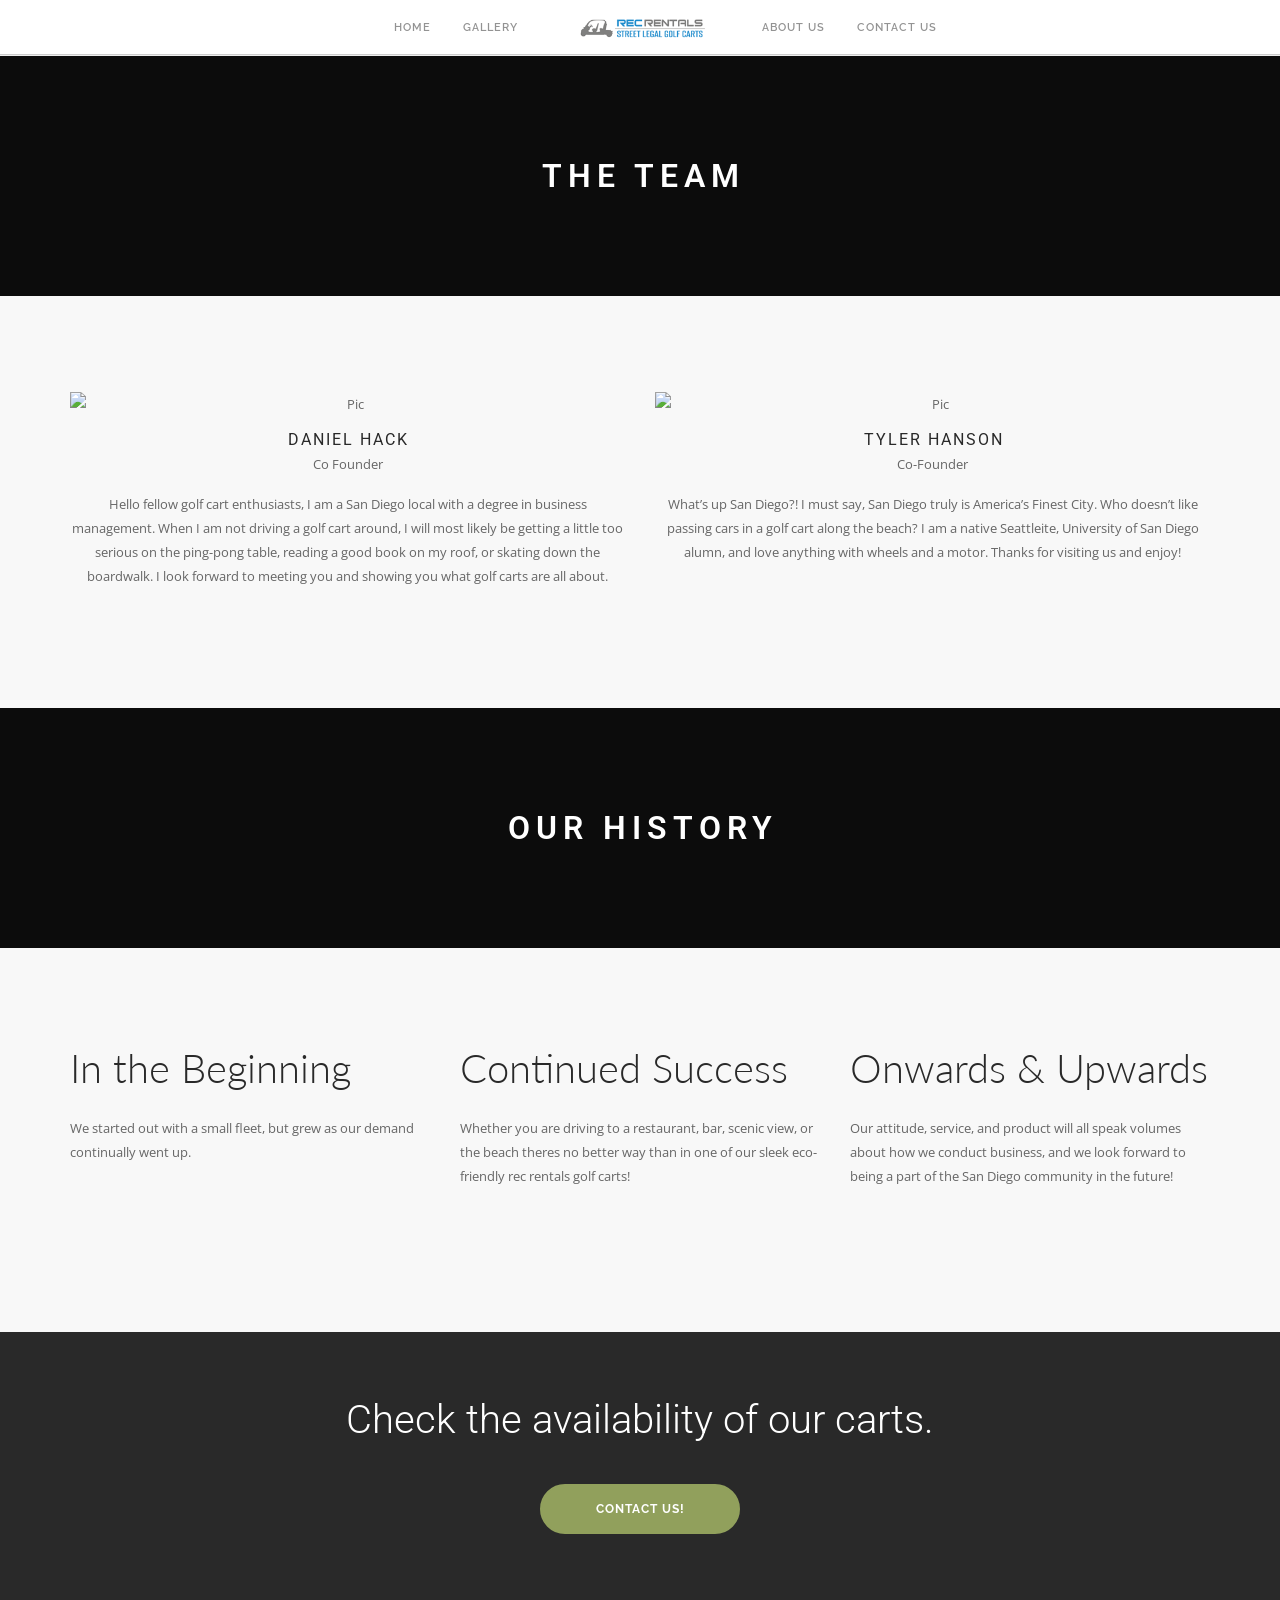
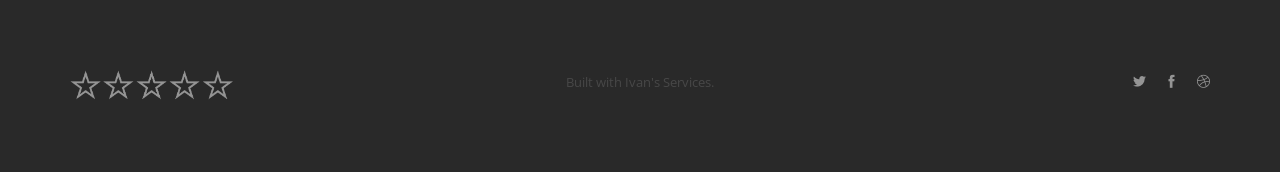
==== about-us.html @ 985d7eaa "Add files via upload" ====
<!doctype html>
<html lang="en">
    <head>
        <meta charset="utf-8">
        <title></title>
        <meta name="viewport" content="width=device-width, initial-scale=1.0">
        <link href="css/font-awesome.min.css" rel="stylesheet" type="text/css" media="all">
        <link href="css/themify-icons.css" rel="stylesheet" type="text/css" media="all" />
        <link href="css/bootstrap.css" rel="stylesheet" type="text/css" media="all" />
        <link href="css/theme-nature.css" rel="stylesheet" type="text/css" media="all" />
        <link href="css/custom.css" rel="stylesheet" type="text/css" media="all" />
        <link href='http://fonts.googleapis.com/css?family=Lato:300,400%7CRaleway:100,400,300,500,600,700%7COpen+Sans:400,500,600' rel='stylesheet' type='text/css'>
        <link href="http://fonts.googleapis.com/css?family=Roboto:100,300,400,600,700" rel="stylesheet" type="text/css">
        <link href="css/font-roboto.css" rel="stylesheet" type="text/css">
    </head>

    <body class="scroll-assist boxed-layout btn-rounded">
				
		<div class="nav-container"><nav>
		
		        <div class="nav-bar text-center">
		            <div class="col-md-2 col-md-push-5 col-sm-12 text-center">
		                <a href="#">
		                    <div class="vnu"><img alt="logo" class="image-xxs" src="img/recrentals.png"></div>
		                </a>
		            </div>
		
		            <div class="col-sm-12 col-md-5 col-md-pull-2 overflow-hidden-xs">
		                <ul class="menu inline-block pull-right">
		                    <li><a href="#">hOME</a></li>
		                    <li class="toggle-sub"><a href="#">GALLERY</a>
		                        <ul>
		                            <li><a href="#">Single</a></li>
		                        </ul>
		                    </li>
		                </ul>
		            </div>
		        
		            <div class="col-sm-12 col-md-5 pb-xs-24">
		                <ul class="menu">
		                    <li><a href="#">ABOUT US</a></li>
		                    <li class="toggle-sub"><a href="#">CONTACT US</a>
		                        <ul>
		                            <li><a href="#">Single</a></li>
		                        </ul>
		                    </li>
		                </ul>
		            </div>
		        </div>
		
		        <div class="module widget-handle mobile-toggle right visible-sm visible-xs absolute-xs">
		            <i class="ti-menu"></i>
		        </div>
		    </nav>
		</div>
		
		<div class="main-container">
		<section class="page-title page-title-3 image-bg overlay parallax">
		        <div class="background-image-holder">
		            <img alt="" class="background-image" src="img/pure-black-wallpaper-159.jpg">
		        </div>
		        <div class="container">
		            <div class="row">
		                <div class="col-sm-12 text-center">
		                    <h3 class="uppercase mb0 bold">the team</h3>
		                </div>
		            </div>
		            
		        </div>
		        
		        
		    </section><section class="bg-secondary">
		        <div class="container">
		            <div class="row">
		                <div class="col-sm-6 col-md-6">
		                    <div class="image-tile outer-title text-center">
		                        <img alt="Pic" src="img/TylerCircle.png">
		                        <div class="title mb16">
		                            <h5 class="uppercase mb0">Daniel Hack</h5>
		                            <span>Co Founder</span>
		                        </div>
		                        <p class="mb0">
		                            Hello fellow golf cart enthusiasts, I am a San Diego local with a degree in business management.  When I am not driving a golf cart around, I will most likely be getting a little too serious on the ping-pong table,  reading a good book on my roof, or skating down the boardwalk.  I look forward to meeting you and showing you what golf carts are all about.
		                        </p>
		                    </div>
		                </div>
		                <div class="col-sm-6 col-md-6">
		                    <div class="image-tile outer-title text-center">
		                        <img alt="Pic" src="img/DanielCircle.png">
		                        <div class="title mb16">
		                            <h5 class="uppercase mb0">Tyler Hanson</h5>
		                            <span>Co-Founder</span>
		                        </div>
		                        <p class="mb0">
		                            What’s up San Diego?!  I must say, San Diego truly is America’s Finest City. Who doesn’t like passing cars in a golf cart along the beach? I am a native Seattleite, University of San Diego alumn, and love anything with wheels and a motor. Thanks for visiting us and enjoy!
		                        </p>
		                    </div>
		                </div>
		                
		            </div>
		            
		        </div>
		        
		    </section><section class="page-title page-title-3 image-bg overlay parallax">
		        <div class="background-image-holder">
		            <img alt="Background Image" class="background-image" src="img/pure-black-wallpaper-159.jpg">
		        </div>
		        <div class="container">
		            <div class="row">
		                <div class="col-sm-12 text-center">
		                    <h3 class="uppercase mb0 bold">OUR HISTORY</h3>
		                </div>
		            </div>
		            
		        </div>
		        
		        
		    </section><section class="bg-secondary">
		        <div class="container">
		            <div class="row">
		                <div class="col-sm-4">
		                    <h2 class="number">In the Beginning</h2>
		                    <p>
		                        We started out with a small fleet, but grew as our demand continually went up.
		                    </p>
		                </div>
		                <div class="col-sm-4">
		                    <h2 class="number">Continued Success</h2>
		                    <p>
		                        Whether you are driving to a restaurant, bar,  scenic view, or the beach theres no better way than in one of our sleek eco-friendly rec rentals golf carts!
		                    </p>
		                </div><div class="col-sm-4">
		                    <h2 class="number">Onwards &amp; Upwards</h2>
		                    <p>
		                        Our attitude, service, and product will all speak volumes about how we conduct business, and we look forward to being a part of the San Diego community in the future!
		                    </p>
		                </div><div class="col-sm-5">
		                    
		                    <p> </p>
		                </div>
		                
		            </div>
		            
		        </div>
		        
		    </section><section class="bg-dark pt64 pb64">
		        <div class="container">
		            <div class="row">
		                <div class="col-sm-12 text-center">
		                    <h2 class="mb8">Check the availability of our carts.</h2>
		                    <p class="lead mb40 mb-xs-24"> </p>
		                    <a class="btn btn-filled btn-lg mb0 inner-link" href="#contactus.html" target="_self">CONTACT US!</a>
		                </div>
		            </div>
		            
		        </div>
		        
		    </section><footer class="footer-2 bg-dark text-center-xs">
				<div class="container">
					<div class="row">
						<div class="col-sm-4">
							<a href="#"><div class="vnu"><img class="image-xxs fade-half" alt="Pic" src="img/stars.png"></div></a>
						</div><div class="text-center col-sm-4">
							<span class="fade-half"> </span><span class="fade-half vpf"><font color="#666666">Built with Ivan's Services.</font></span><span class="fade-half vpf"> </span>
						</div>
					
						
					
						<div class="col-sm-4 text-right text-center-xs">
							<ul class="list-inline social-list">
								<li><a href="https://twitter.com/RecRentals" target="_blank"><i class="ti-twitter-alt"></i></a></li>
								<li><a href="https://www.facebook.com/recrents" target="_blank"><i class="ti-facebook"></i></a></li>
								<li><a href="#top" class="inner-link" target="_self"><i class="ti-dribbble"></i></a></li>
								
							</ul>
						</div>
					</div>
				</div>
			</footer></div>
		
				
	<script src="js/jquery.min.js"></script>
        <script src="js/bootstrap.min.js"></script>
        <script src="js/smooth-scroll.min.js"></script>
        <script src="js/parallax.js"></script>
        <script src="js/scripts.js"></script>
    </body>
</html>
---- css/custom.css ----

---- css/font-roboto.css ----
h1,h2,h3,h4,h5,h6{ font-family: 'Roboto','Raleway',"Helvetica Neue", Helvetica, Arial, sans-serif; }
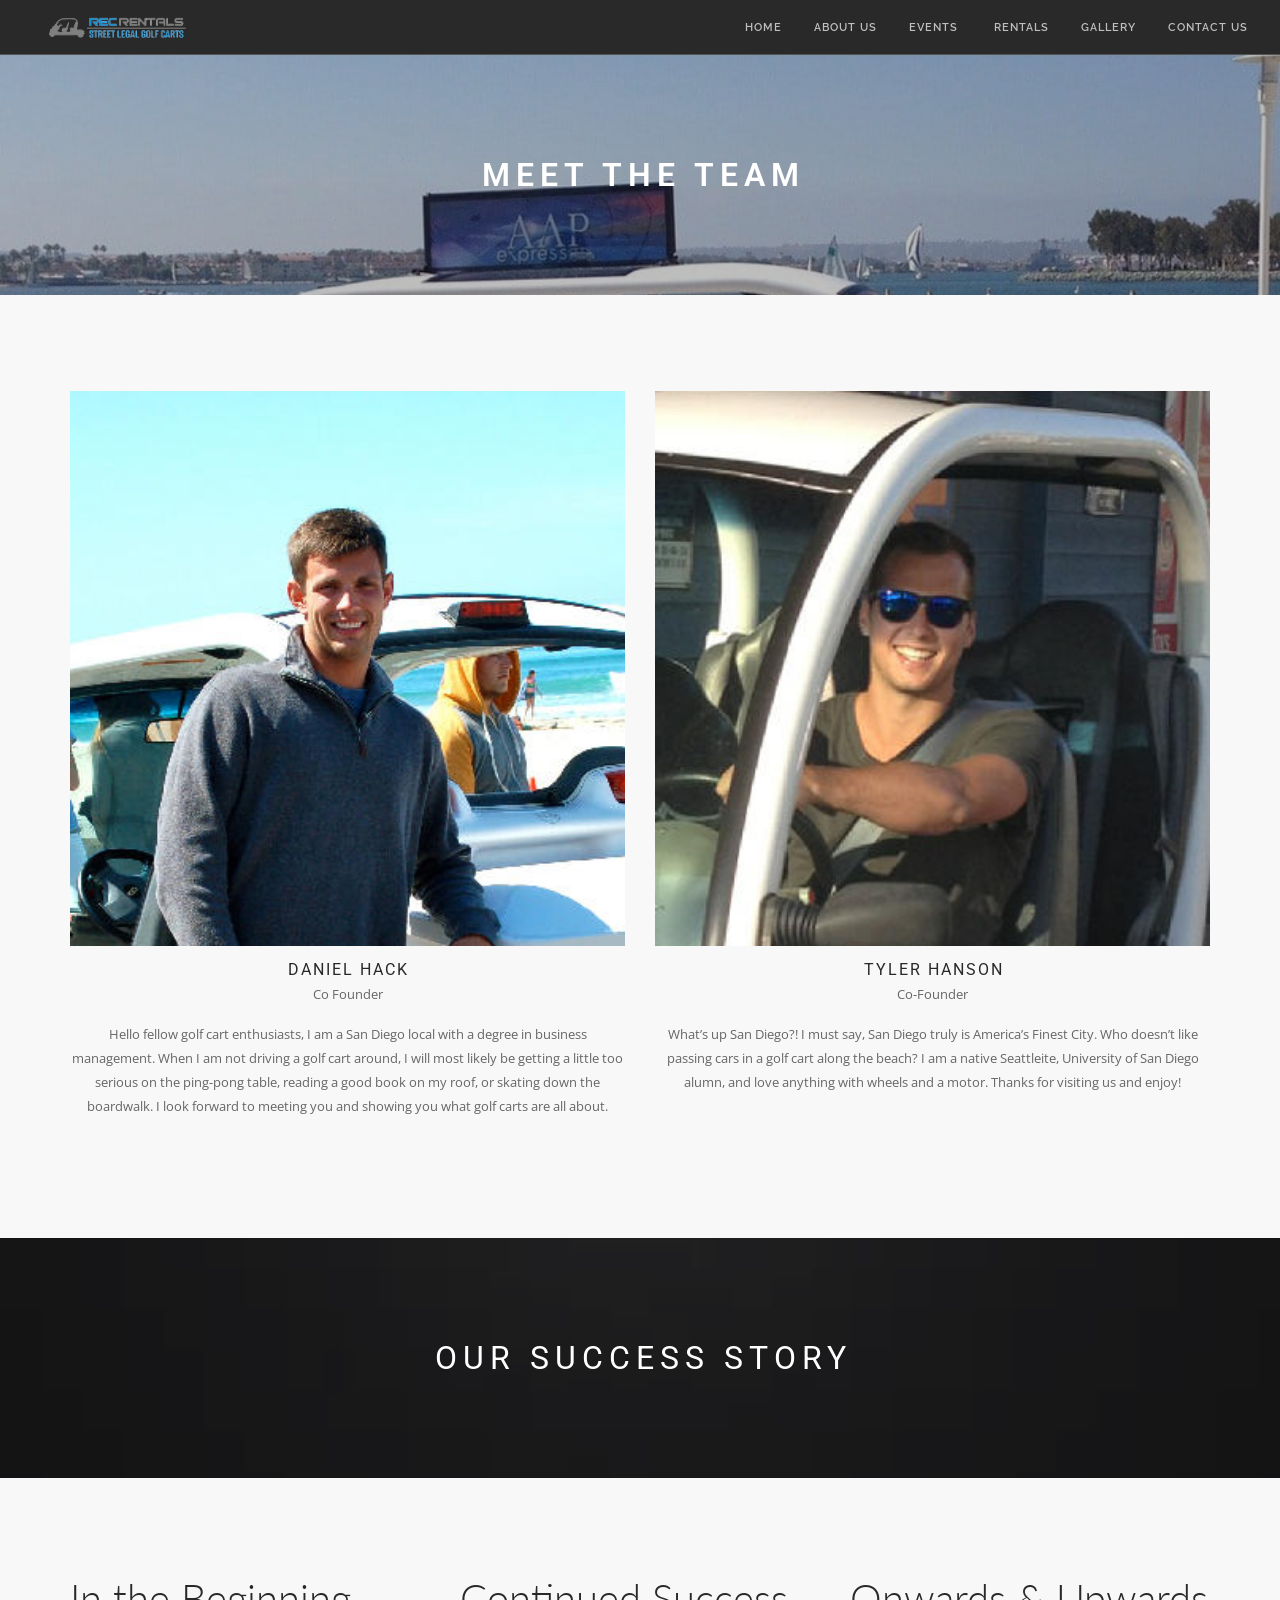
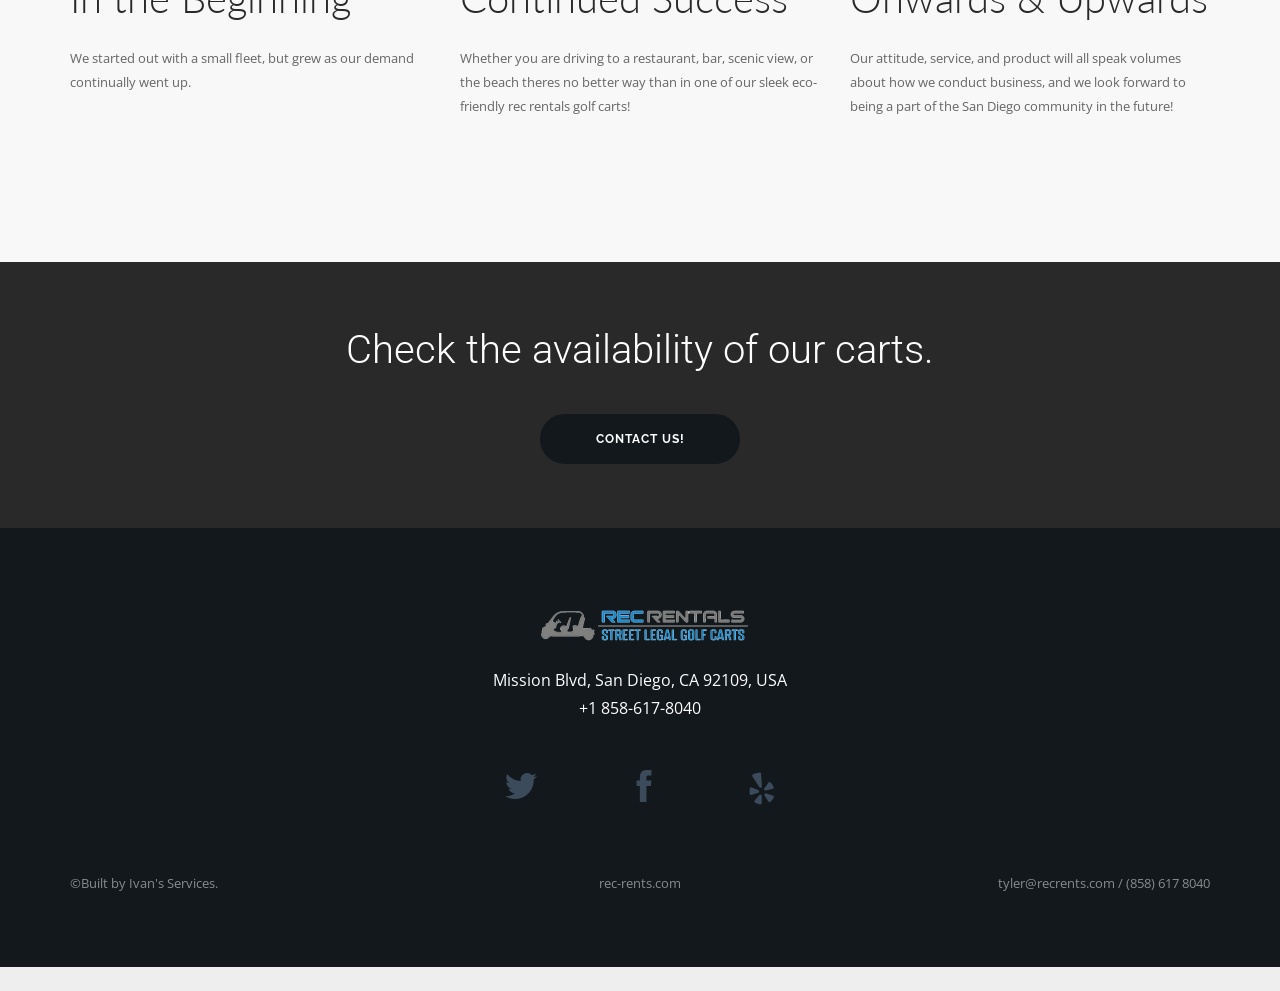
==== commit 63d9f193: "Add files via upload" ====
--- a/about-us.html
+++ b/about-us.html
@@ -3,12 +3,13 @@
 <html lang="en">
     <head>
         <meta charset="utf-8">
-        <title></title>
+        <title>Rec Rentals Golf Cart Rental & Valet Service</title>
+        <meta name="description" content="golf cart rental, street legal golf cart san diego, valet services, shuttle services, etc."/>
         <meta name="viewport" content="width=device-width, initial-scale=1.0">
         <link href="css/font-awesome.min.css" rel="stylesheet" type="text/css" media="all">
         <link href="css/themify-icons.css" rel="stylesheet" type="text/css" media="all" />
         <link href="css/bootstrap.css" rel="stylesheet" type="text/css" media="all" />
-        <link href="css/theme-nature.css" rel="stylesheet" type="text/css" media="all" />
+        <link href="css/theme-nearblack.css" rel="stylesheet" type="text/css" media="all" />
         <link href="css/custom.css" rel="stylesheet" type="text/css" media="all" />
         <link href='http://fonts.googleapis.com/css?family=Lato:300,400%7CRaleway:100,400,300,500,600,700%7COpen+Sans:400,500,600' rel='stylesheet' type='text/css'>
         <link href="http://fonts.googleapis.com/css?family=Roboto:100,300,400,600,700" rel="stylesheet" type="text/css">
@@ -17,40 +18,41 @@
 
     <body class="scroll-assist boxed-layout btn-rounded">
 				
-		<div class="nav-container"><nav>
-		
-		        <div class="nav-bar text-center">
-		            <div class="col-md-2 col-md-push-5 col-sm-12 text-center">
-		                <a href="#">
-		                    <div class="vnu"><img alt="logo" class="image-xxs" src="img/recrentals.png"></div>
+		<div class="nav-container"><nav class="bg-dark">
+		        <div class="nav-bar">
+		            <div class="module left">
+		                <a href="index.html" target="_self">
+		                    <div class="vnu"><img class="logo logo-light" alt="Foundry" src="img/RECRENTS2.png"></div>
+		                    <div class="vnu"><img class="logo logo-dark" alt="Foundry" src="img/RECRENTS2.png"></div>
 		                </a>
 		            </div>
-		
-		            <div class="col-sm-12 col-md-5 col-md-pull-2 overflow-hidden-xs">
-		                <ul class="menu inline-block pull-right">
-		                    <li><a href="#">hOME</a></li>
-		                    <li class="toggle-sub"><a href="#">GALLERY</a>
-		                        <ul>
-		                            <li><a href="#">Single</a></li>
-		                        </ul>
-		                    </li>
-		                </ul>
-		            </div>
-		        
-		            <div class="col-sm-12 col-md-5 pb-xs-24">
-		                <ul class="menu">
-		                    <li><a href="#">ABOUT US</a></li>
-		                    <li class="toggle-sub"><a href="#">CONTACT US</a>
-		                        <ul>
-		                            <li><a href="#">Single</a></li>
-		                        </ul>
-		                    </li>
-		                </ul>
-		            </div>
-		        </div>
-		
-		        <div class="module widget-handle mobile-toggle right visible-sm visible-xs absolute-xs">
-		            <i class="ti-menu"></i>
+		            <div class="module widget-handle mobile-toggle right visible-sm visible-xs">
+		                <i class="ti-menu"></i>
+		            </div>
+		            <div class="module-group right">
+		                <div class="module left">
+		                    <ul class="menu">
+		                        <li>
+		                            <a href="#index.html" class="inner-link" target="_self">hOME</a>
+		                        </li><li class="vpf">
+		                            <a href="#about-us.html" class="inner-link" target="_self">ABOUT US</a>
+		                        </li><li class="vpf">
+		                            <a href="#events.html" class="inner-link" target="_self">events&nbsp;</a>
+		                        </li><li class="vpf">
+		                            <a href="#rentals.html" class="inner-link" target="_self">rentals</a>
+		                        </li><li class="vpf">
+		                            <a href="#gallery.html" class="inner-link" target="_self">GALLERY</a>
+		                        </li><li class="vpf">
+		                            <a href="#contact-us.html" class="inner-link" target="_self">CONTACT US</a>
+		                        </li>
+		                        
+		                        
+		                    </ul>
+		                </div>
+		                
+		                
+		            </div>
+		            
 		        </div>
 		    </nav>
 		</div>
@@ -58,12 +60,12 @@
 		<div class="main-container">
 		<section class="page-title page-title-3 image-bg overlay parallax">
 		        <div class="background-image-holder">
-		            <img alt="" class="background-image" src="img/pure-black-wallpaper-159.jpg">
+		            <img alt="" class="background-image" src="img/o (4).jpg">
 		        </div>
 		        <div class="container">
 		            <div class="row">
 		                <div class="col-sm-12 text-center">
-		                    <h3 class="uppercase mb0 bold">the team</h3>
+		                    <h3 class="uppercase mb0 bold">meet the team</h3>
 		                </div>
 		            </div>
 		            
@@ -104,12 +106,12 @@
 		        
 		    </section><section class="page-title page-title-3 image-bg overlay parallax">
 		        <div class="background-image-holder">
-		            <img alt="Background Image" class="background-image" src="img/pure-black-wallpaper-159.jpg">
+		            <img alt="Background Image" class="background-image" src="img/download.jpg">
 		        </div>
 		        <div class="container">
 		            <div class="row">
 		                <div class="col-sm-12 text-center">
-		                    <h3 class="uppercase mb0 bold">OUR HISTORY</h3>
+		                    <h3 class="uppercase mb0">OUR SUCCESS STORY</h3>
 		                </div>
 		            </div>
 		            
@@ -150,30 +152,42 @@
 		                <div class="col-sm-12 text-center">
 		                    <h2 class="mb8">Check the availability of our carts.</h2>
 		                    <p class="lead mb40 mb-xs-24"> </p>
-		                    <a class="btn btn-filled btn-lg mb0 inner-link" href="#contactus.html" target="_self">CONTACT US!</a>
-		                </div>
-		            </div>
-		            
-		        </div>
-		        
-		    </section><footer class="footer-2 bg-dark text-center-xs">
+		                    <a class="btn btn-filled btn-lg mb0 inner-link" href="#contact-us.html" target="_self">CONTACT US!</a>
+		                </div>
+		            </div>
+		            
+		        </div>
+		        
+		    </section><footer class="footer-2 bg-primary">
 				<div class="container">
 					<div class="row">
-						<div class="col-sm-4">
-							<a href="#"><div class="vnu"><img class="image-xxs fade-half" alt="Pic" src="img/stars.png"></div></a>
-						</div><div class="text-center col-sm-4">
-							<span class="fade-half"> </span><span class="fade-half vpf"><font color="#666666">Built with Ivan's Services.</font></span><span class="fade-half vpf"> </span>
-						</div>
-					
-						
-					
-						<div class="col-sm-4 text-right text-center-xs">
-							<ul class="list-inline social-list">
-								<li><a href="https://twitter.com/RecRentals" target="_blank"><i class="ti-twitter-alt"></i></a></li>
-								<li><a href="https://www.facebook.com/recrents" target="_blank"><i class="ti-facebook"></i></a></li>
-								<li><a href="#top" class="inner-link" target="_self"><i class="ti-dribbble"></i></a></li>
+						<div class="col-md-6 col-md-offset-3 col-sm-8 col-sm-offset-2 text-center mb64 mb-xs-24">
+							<a href="#">
+								<div class="vnu"><img alt="Logo" class="image-xs mb16" src="img/RECRENTS2.png"></div>
+							</a>
+							<p class="lead mb48 mb-xs-16">Mission Blvd, San Diego, CA 92109, USA<br>
+								+1 858-617-8040
+							</p>
+							<ul class="list-inline social-list spread-children">
+								<li><a href="https://twitter.com/RecRentals" target="_self"><i class="icon icon-sm ti-twitter-alt"></i></a></li>
+								<li><a href="https://www.facebook.com/recrents" target="_self"><i class="icon icon-sm ti-facebook"></i></a></li><li class="vpf"><a href="https://www.yelp.ca/biz/rec-rentals-san-diego-2" target="_self"><i class="icon fa fa-yelp icon-sm"></i></a></li>
+								
 								
 							</ul>
+						</div>
+					</div>
+				
+					<div class="row fade-half">
+						<div class="col-sm-4 text-center-xs">
+							<span>©Built by Ivan's Services.</span>
+						</div>
+					
+						<div class="col-sm-4 text-center hidden-xs">
+							<span>rec-rents.com</span>
+						</div>
+					
+						<div class="col-sm-4 text-right hidden-xs">
+							<span>tyler@recrents.com / (858) 617 8040</span>
 						</div>
 					</div>
 				</div>
@@ -185,6 +199,7 @@
         <script src="js/smooth-scroll.min.js"></script>
         <script src="js/parallax.js"></script>
         <script src="js/scripts.js"></script>
-    </body>
+        <script> (function(i,s,o,g,r,a,m){i['GoogleAnalyticsObject']=r;i[r]=i[r]||function(){ (i[r].q=i[r].q||[]).push(arguments)},i[r].l=1*new Date();a=s.createElement(o), m=s.getElementsByTagName(o)[0];a.async=1;a.src=g;m.parentNode.insertBefore(a,m) })(window,document,'script','https://www.google-analytics.com/analytics.js','ga'); ga('create', 'UA-103563893-1', 'auto'); ga('send', 'pageview'); </script>
+</body>
 </html>
 				
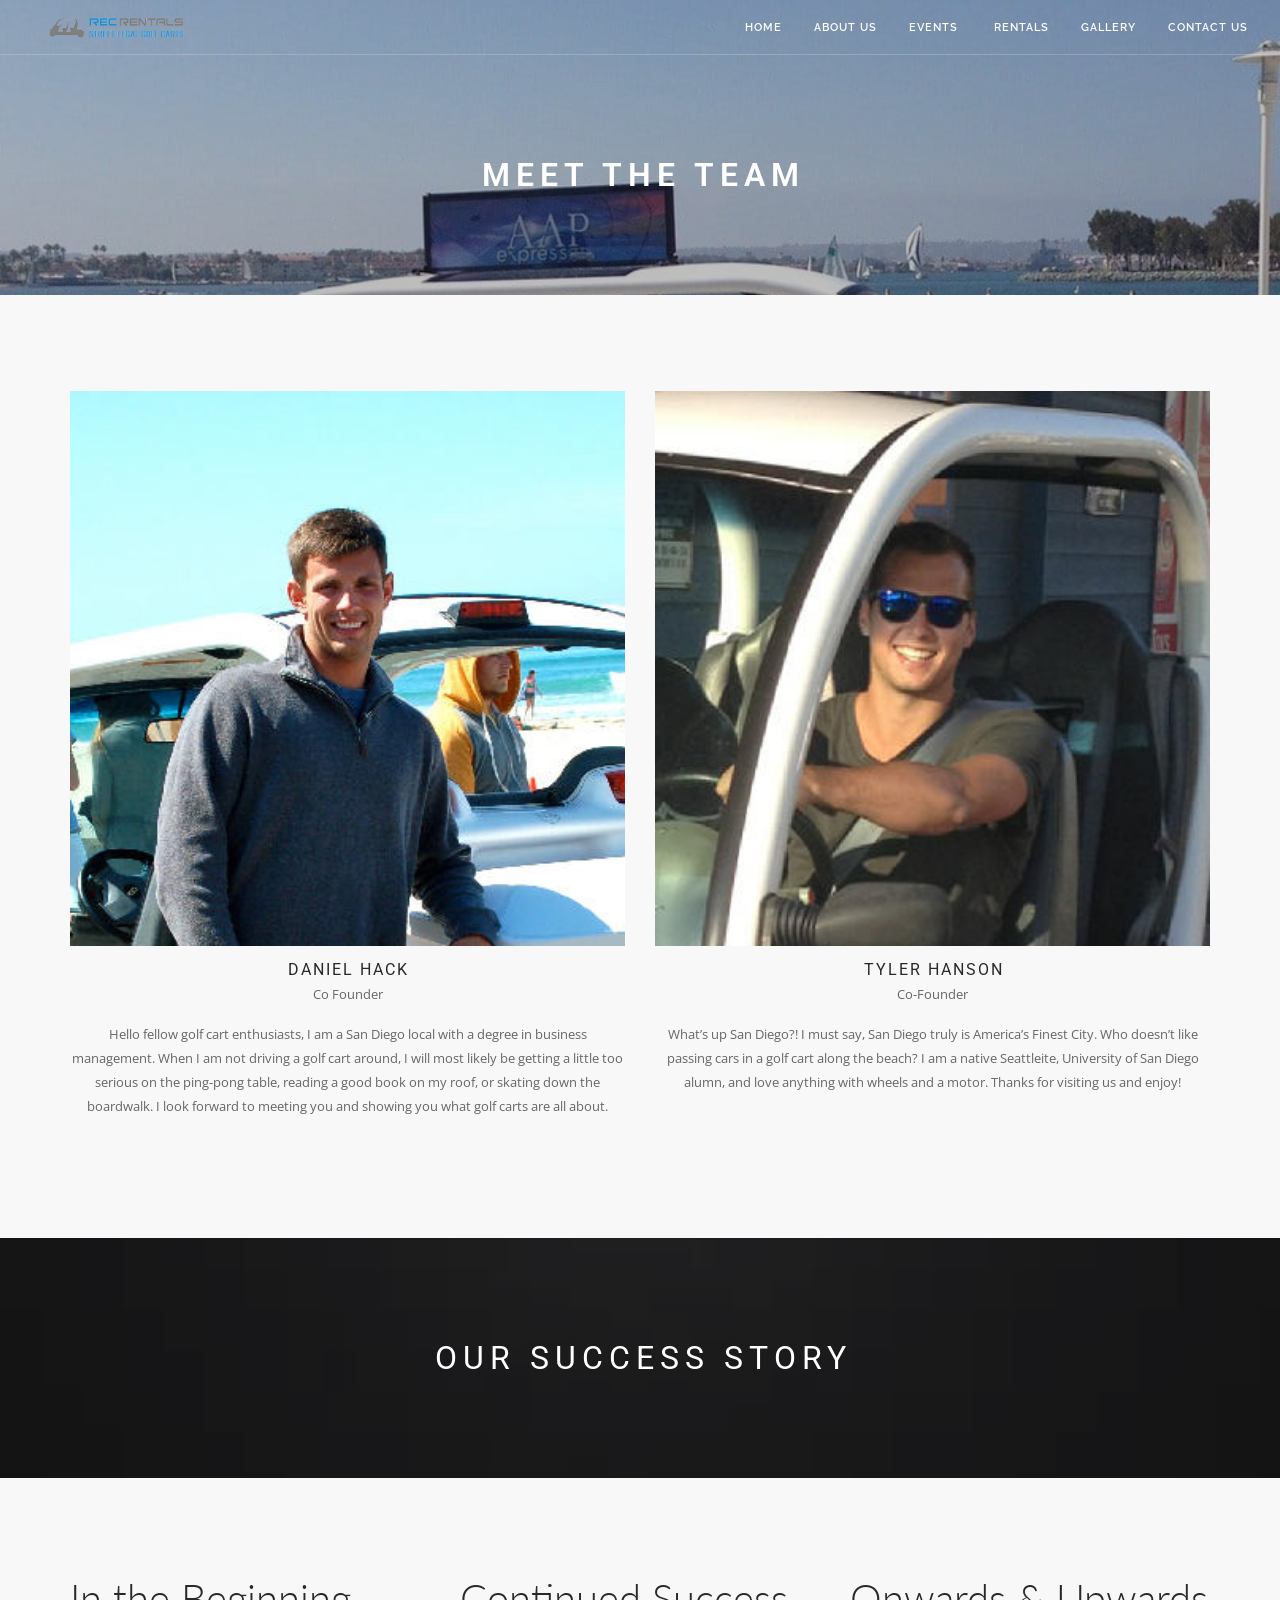
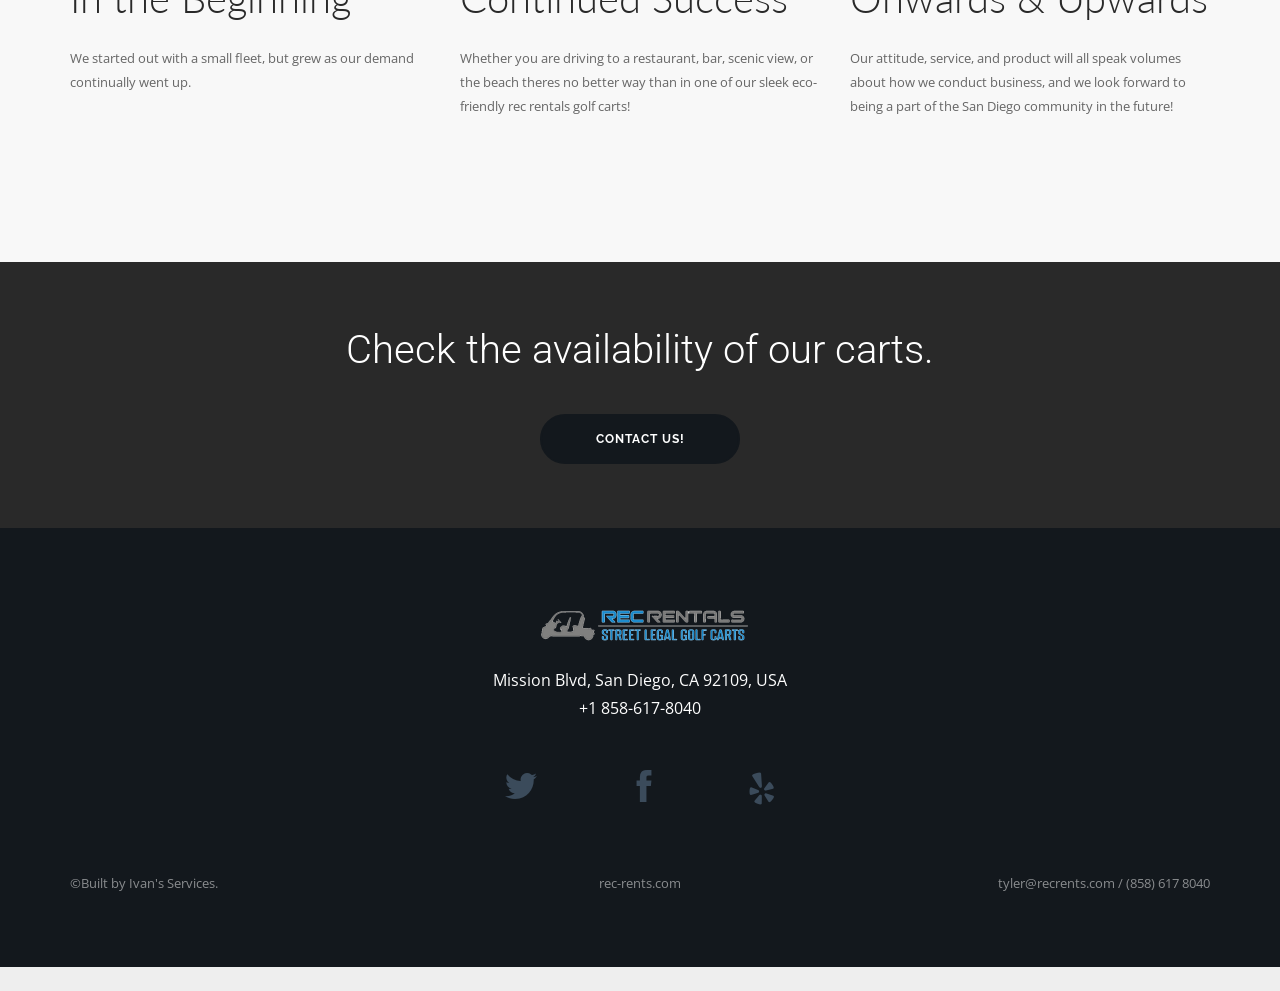
==== commit b68b8ba9: "Add files via upload" ====
--- a/about-us.html
+++ b/about-us.html
@@ -18,7 +18,7 @@
 
     <body class="scroll-assist boxed-layout btn-rounded">
 				
-		<div class="nav-container"><nav class="bg-dark">
+		<div class="nav-container"><nav class="absolute transparent">
 		        <div class="nav-bar">
 		            <div class="module left">
 		                <a href="index.html" target="_self">
@@ -33,17 +33,17 @@
 		                <div class="module left">
 		                    <ul class="menu">
 		                        <li>
-		                            <a href="#index.html" class="inner-link" target="_self">hOME</a>
-		                        </li><li class="vpf">
-		                            <a href="#about-us.html" class="inner-link" target="_self">ABOUT US</a>
-		                        </li><li class="vpf">
-		                            <a href="#events.html" class="inner-link" target="_self">events&nbsp;</a>
-		                        </li><li class="vpf">
-		                            <a href="#rentals.html" class="inner-link" target="_self">rentals</a>
-		                        </li><li class="vpf">
-		                            <a href="#gallery.html" class="inner-link" target="_self">GALLERY</a>
-		                        </li><li class="vpf">
-		                            <a href="#contact-us.html" class="inner-link" target="_self">CONTACT US</a>
+		                            <a href="index.html" target="_self">hOME</a>
+		                        </li><li class="vpf">
+		                            <a href="about-us.html" target="_self">ABOUT US</a>
+		                        </li><li class="vpf">
+		                            <a href="events.html" target="_self">events&nbsp;</a>
+		                        </li><li class="vpf">
+		                            <a href="rentals.html" target="_self">rentals</a>
+		                        </li><li class="vpf">
+		                            <a href="gallery.html" target="_self">GALLERY</a>
+		                        </li><li class="vpf">
+		                            <a href="contact-us.html" target="_self">CONTACT US</a>
 		                        </li>
 		                        
 		                        
